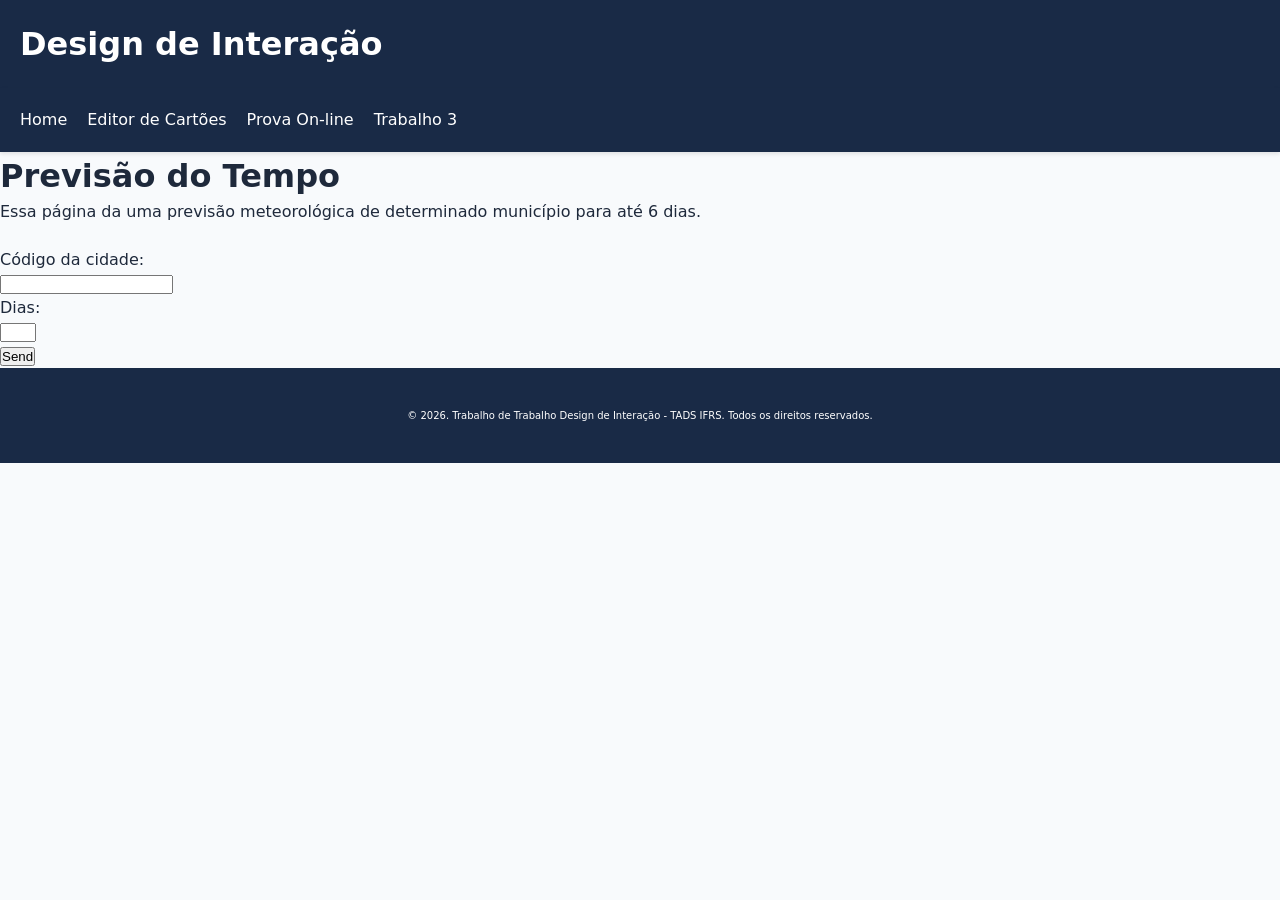
==== api1.html @ 0af30383 "add: html form" ====
<!DOCTYPE html>
<html lang="en">
<head>
    <meta charset="UTF-8">
    <meta name="viewport" content="width=device-width, initial-scale=1.0">
    <title>API1 Page</title>
    <link rel="stylesheet" href="estilo/estilo.css">

</head>
<body>
    <meu-header></meu-header>

    <h1>Previsão do Tempo</h1>
    <p>Essa página da uma previsão meteorológica de determinado município para até 6 dias.</p>
    <br>

    <form>
        Código da cidade:<br>
        <input type="number" name="CodCidade" id="CodCidade"><br>

        Dias:<br>
        <input type="number" name="QntDias" id="QntDias" min="1" max="6"><br>

        <input type="button" value="Send"><br>
    </form>
    <div id="response"></div>


    <meu-footer></meu-footer>

    <script src="js/APImet.js"></script>

    <script src="js/footer.js"></script>

    <script src="js/header.js"></script>

  
</body>
</html>
---- estilo/estilo.css ----
:root {
    --primary: #2563eb;
    --danger: #ef4444;
    --bg-site: #f8fafc;
    --text-main: #1e293b;
}

* { box-sizing: border-box; margin: 0; padding: 0; }

body {
    font-family: 'Inter', system-ui, sans-serif;
    background-color: var(--bg-site);
    color: var(--text-main);
    line-height: 1.5;
    
}

main {
    padding: 20px;
}


.titulo-sobre{
    font-size: 2rem;
}


@media (max-width: 768px) {

    .editor-layout {
        display: flex; 
        flex-direction: column; 
        padding: 10px;
        margin: 10px auto;
        gap: 20px;
    }

    .preview {
        order: 1; 
        width: 100%;
    }

    .controls {
        order: 2;
        width: 100%;
        position: relative; 
        top: 0;
    }

    .cartao-canvas {
        max-width: 100%; 
        aspect-ratio: auto;
        min-height: 400px;
    }
}
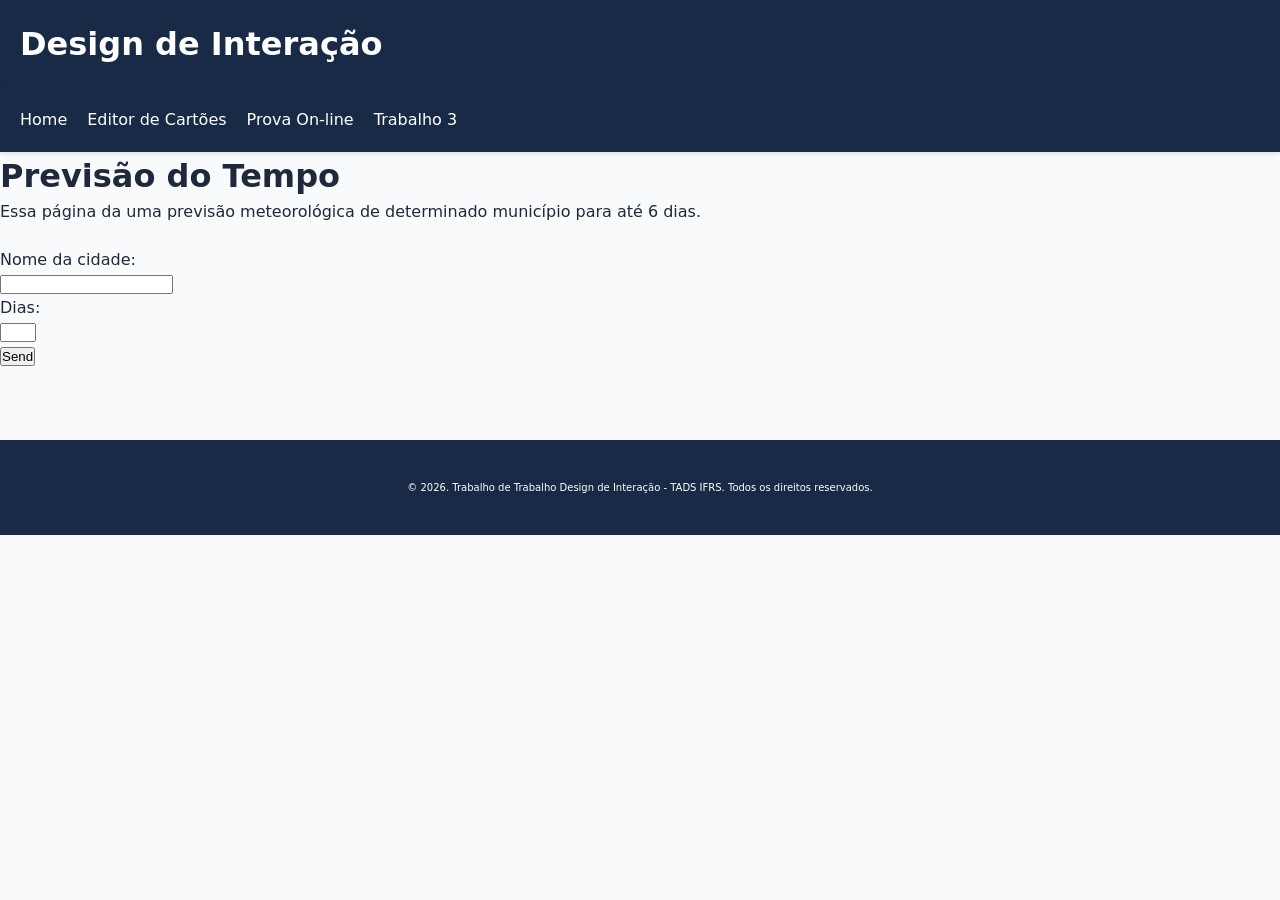
==== commit ac967c4d: "add: city search, js function" ====
--- a/api1.html
+++ b/api1.html
@@ -15,15 +15,15 @@
     <br>
 
     <form>
-        Código da cidade:<br>
-        <input type="number" name="CodCidade" id="CodCidade"><br>
+        Nome da cidade:<br><input type="text" id="CityName" onkeyup="setSearch()"><br>
 
-        Dias:<br>
-        <input type="number" name="QntDias" id="QntDias" min="1" max="6"><br>
+        Dias:<br><input type="number" name="days" id="days" min="1" max="6"><br>
 
-        <input type="button" value="Send"><br>
+        <input type="button" value="Send" onclick="setAction()"><br>
     </form>
-    <div id="response"></div>
+    <br>
+    <div id="cidade"></div><br>
+    <div id="response"></div><br>
 
 
     <meu-footer></meu-footer>
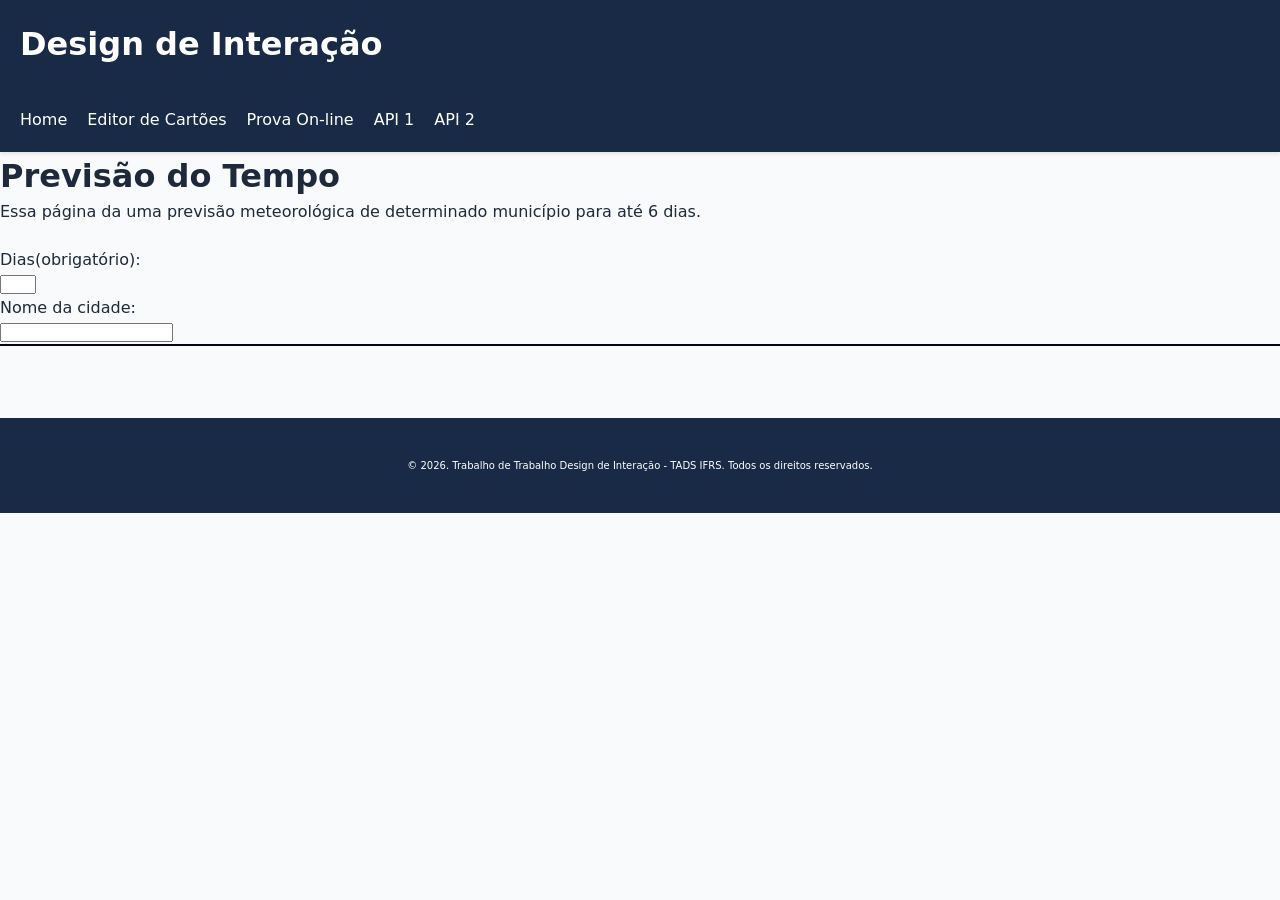
==== commit 08c8e985: "fix: colapsable list cities,removed send button" ====
--- a/api1.html
+++ b/api1.html
@@ -8,6 +8,15 @@
 
 </head>
 <body>
+    <style>
+        #cidade{
+            max-height: 200px;
+            overflow-y: auto;
+            border: 1px solid #050518;
+        }
+
+    
+    </style>
     <meu-header></meu-header>
 
     <h1>Previsão do Tempo</h1>
@@ -15,14 +24,15 @@
     <br>
 
     <form>
+        Dias(obrigatório):<br><input type="number" name="days" id="days" min="1" max="6" required>
+        <br>
+
         Nome da cidade:<br><input type="text" id="CityName" onkeyup="setSearch()"><br>
+        <div id="cidade"></div><br>
 
-        Dias:<br><input type="number" name="days" id="days" min="1" max="6"><br>
-
-        <input type="button" value="Send" onclick="setAction()"><br>
     </form>
     <br>
-    <div id="cidade"></div><br>
+    
     <div id="response"></div><br>
 
 
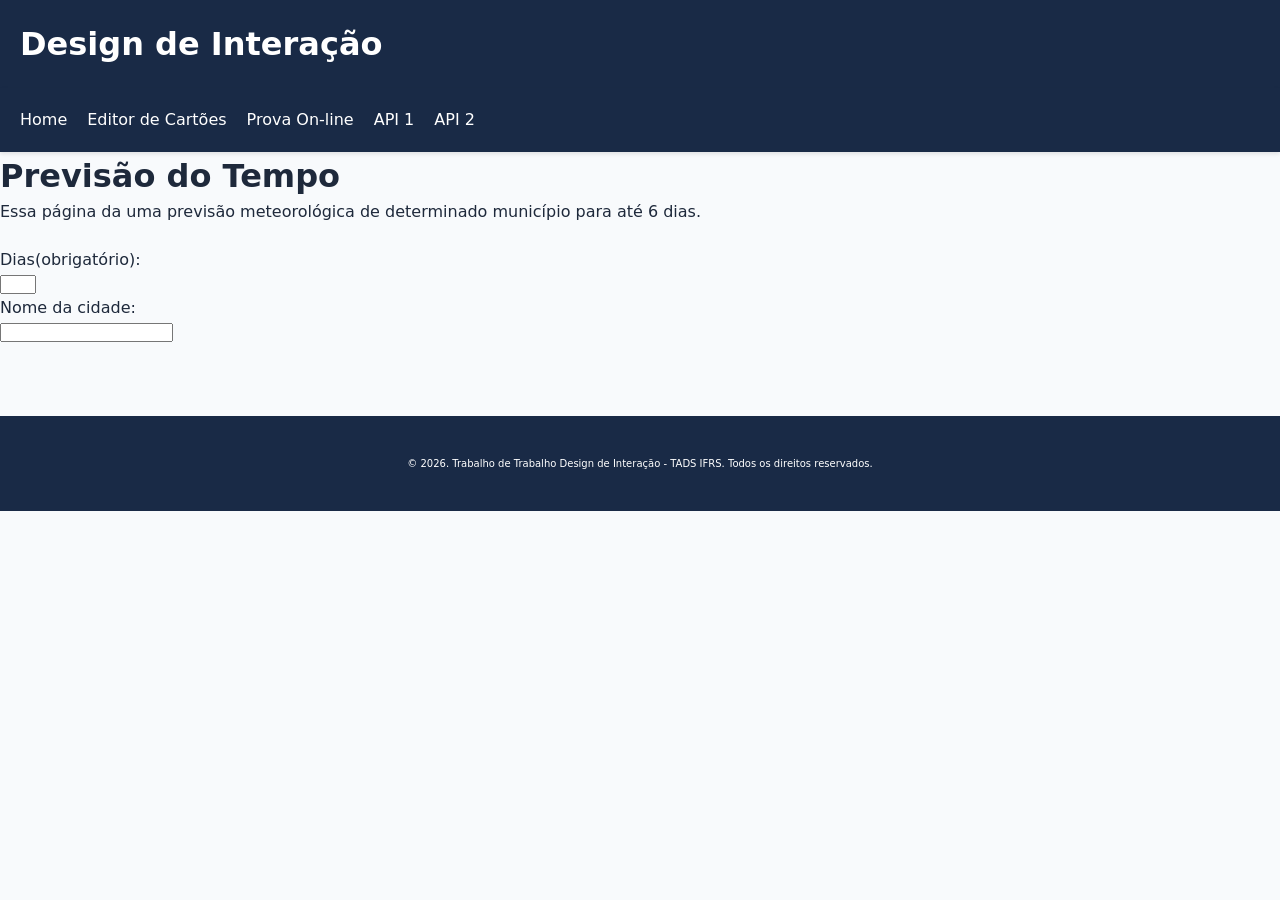
==== commit eec94515: "fix: previsao do tempo visuals" ====
--- a/api1.html
+++ b/api1.html
@@ -12,10 +12,10 @@
         #cidade{
             max-height: 200px;
             overflow-y: auto;
+        }
+        #cidade:hover{
             border: 1px solid #050518;
         }
-
-    
     </style>
     <meu-header></meu-header>
 
@@ -34,6 +34,7 @@
     <br>
     
     <div id="response"></div><br>
+    <div id="previsao-card"></div>
 
 
     <meu-footer></meu-footer>
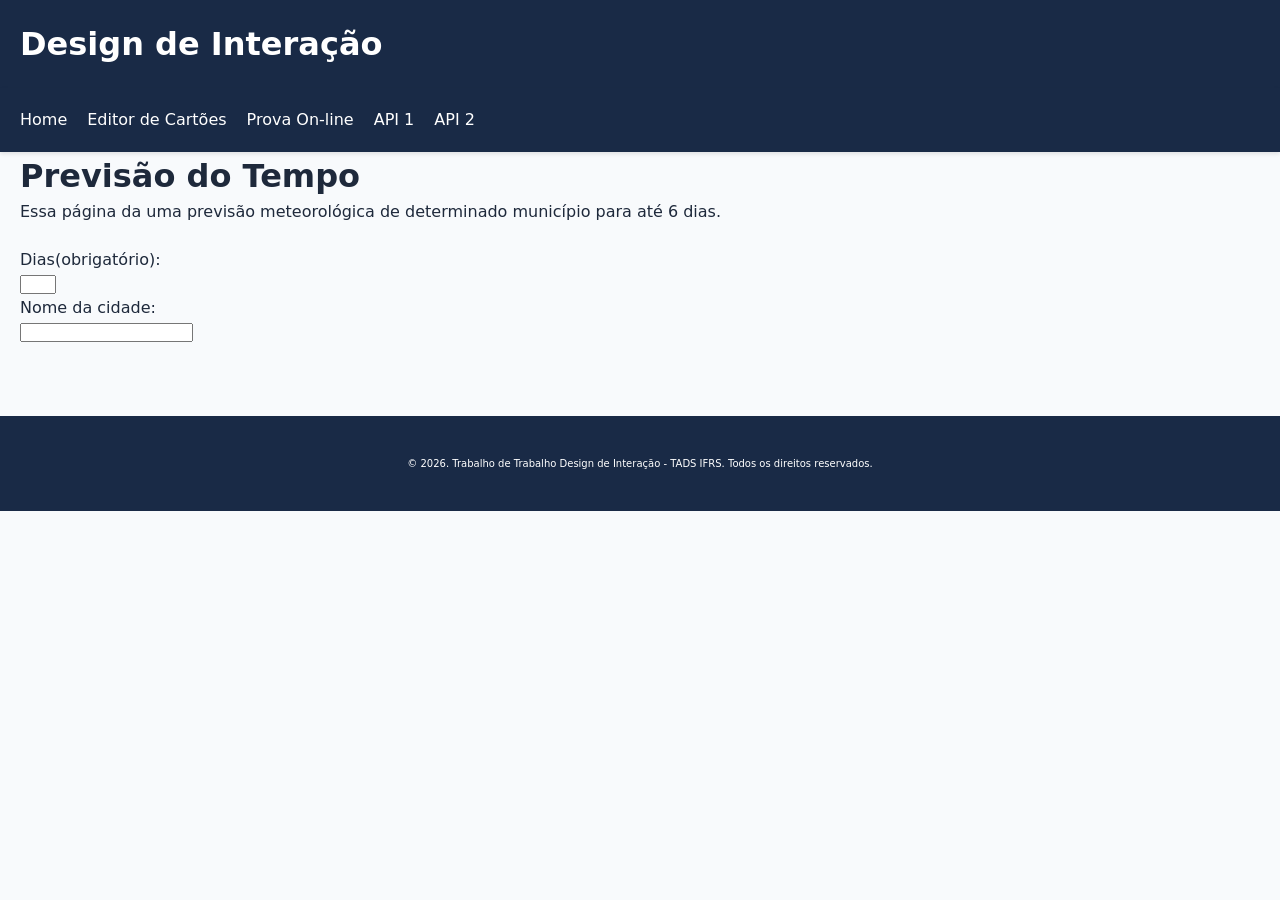
==== commit d675d896: "fix: previsao do tempo visuals final n dias atualinzando em tempo real" ====
--- a/api1.html
+++ b/api1.html
@@ -9,6 +9,9 @@
 </head>
 <body>
     <style>
+        h1,p,div,form {
+            padding:0px 20px 0px 20px;
+        }
         #cidade{
             max-height: 200px;
             overflow-y: auto;
@@ -34,6 +37,7 @@
     <br>
     
     <div id="response"></div><br>
+    
     <div id="previsao-card"></div>
 
 
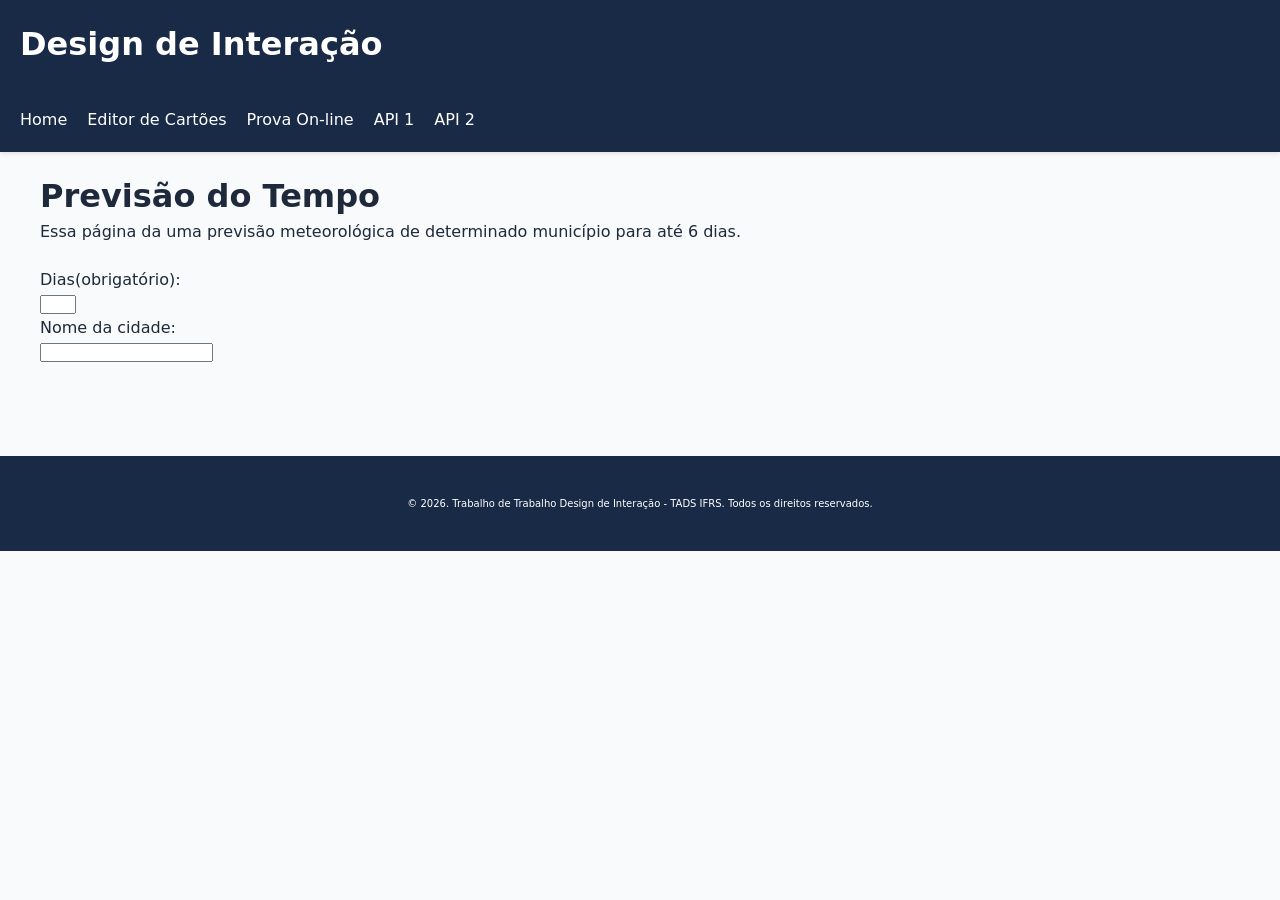
==== commit 1fb960f2: "aa" ====
--- a/api1.html
+++ b/api1.html
@@ -9,6 +9,7 @@
 </head>
 <body>
     <style>
+        main {flex: 1;}
         h1,p,div,form {
             padding:0px 20px 0px 20px;
         }
@@ -22,6 +23,7 @@
     </style>
     <meu-header></meu-header>
 
+    <main>
     <h1>Previsão do Tempo</h1>
     <p>Essa página da uma previsão meteorológica de determinado município para até 6 dias.</p>
     <br>
@@ -39,7 +41,7 @@
     <div id="response"></div><br>
     
     <div id="previsao-card"></div>
-
+    </main>
 
     <meu-footer></meu-footer>
 
--- a/estilo/estilo.css
+++ b/estilo/estilo.css
@@ -8,6 +8,7 @@
 * { box-sizing: border-box; margin: 0; padding: 0; }
 
 body {
+    min-height: 100vh;
     font-family: 'Inter', system-ui, sans-serif;
     background-color: var(--bg-site);
     color: var(--text-main);
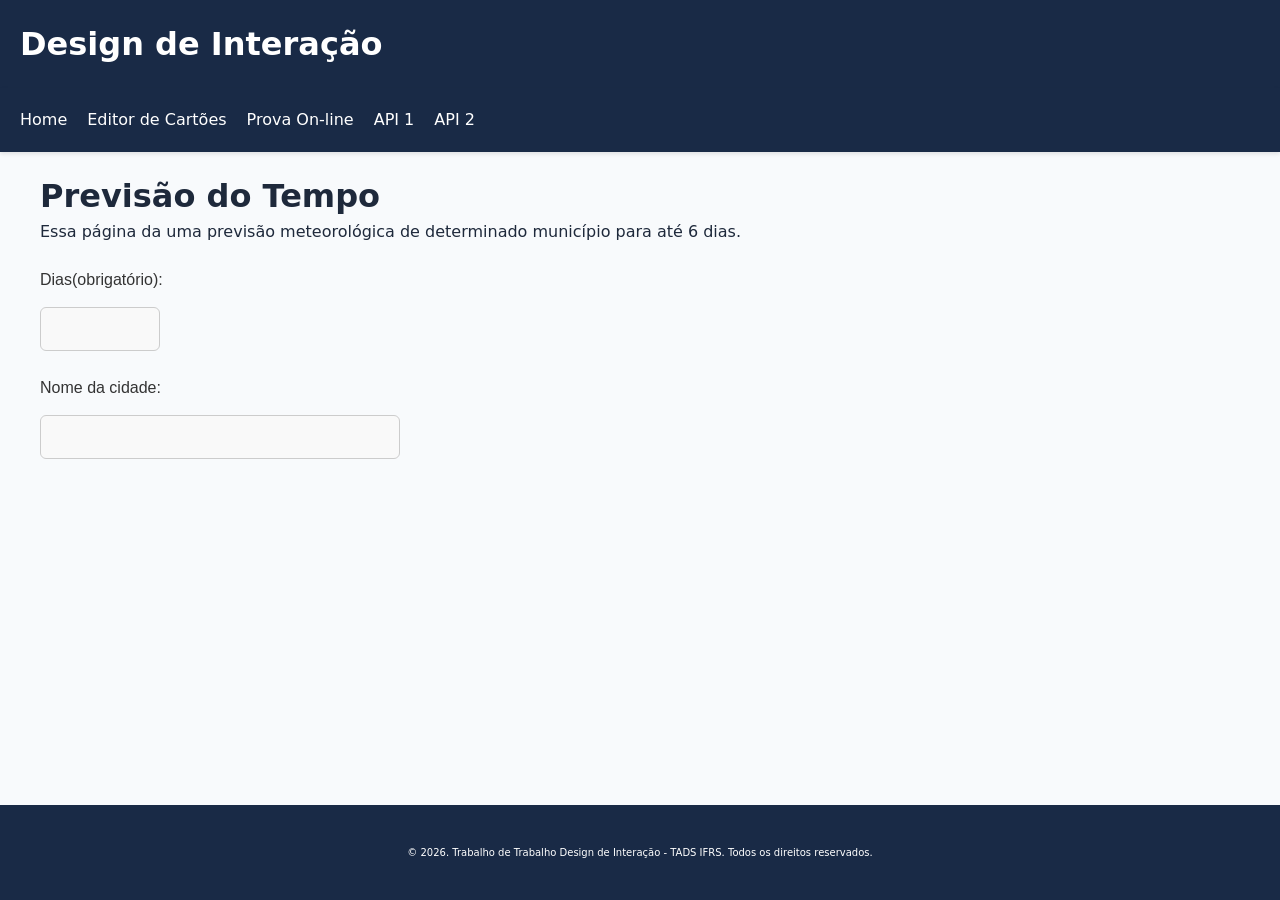
==== commit 098543d8: "add:re load page button" ====
--- a/api1.html
+++ b/api1.html
@@ -20,6 +20,44 @@
         #cidade:hover{
             border: 1px solid #050518;
         }
+
+
+        form {
+            display: flex;
+            flex-direction: column;
+            max-width: 400px; 
+            gap: 10px;       
+            font-family: Arial, sans-serif;
+            color: #333;
+        }
+
+        input[type="number"],
+        input[type="text"] {
+            width: 100%;
+            padding: 12px 15px;
+            margin-top: 5px;
+            margin-bottom: 15px;
+            border: 1px solid #ccc;
+            border-radius: 6px; 
+            font-size: 16px;    
+         
+            transition: all 0.3s ease;
+            background-color: #f9f9f9;
+        }
+
+    
+        input[type="number"]:focus,
+        input[type="text"]:focus {
+            border-color: #050518; 
+            background-color: #fff;
+            box-shadow: 0 0 5px rgba(5, 5, 24, 0.2); 
+            outline: none;
+        }
+
+        input[type="number"] {
+            max-width: 120px;
+        }
+
     </style>
     <meu-header></meu-header>
 
@@ -30,10 +68,9 @@
 
     <form>
         Dias(obrigatório):<br><input type="number" name="days" id="days" min="1" max="6" required>
-        <br>
-
+        
         Nome da cidade:<br><input type="text" id="CityName" onkeyup="setSearch()"><br>
-        <div id="cidade"></div><br>
+        <div id="cidade"></div>
 
     </form>
     <br>
--- a/estilo/estilo.css
+++ b/estilo/estilo.css
@@ -9,6 +9,8 @@
 
 body {
     min-height: 100vh;
+    display: flex;
+    flex-direction: column;
     font-family: 'Inter', system-ui, sans-serif;
     background-color: var(--bg-site);
     color: var(--text-main);
